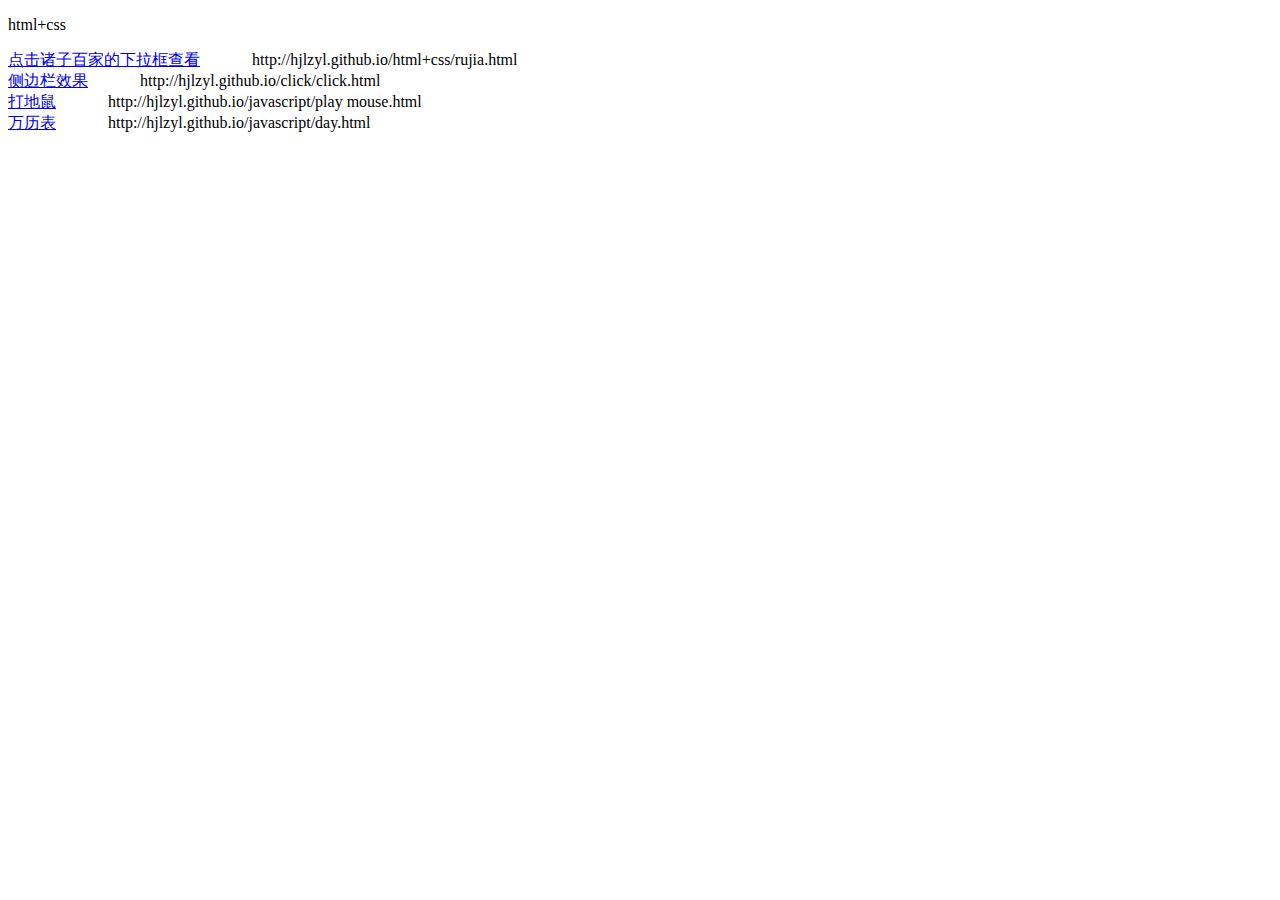
==== index.html @ 2c0a9289 "全部提交" ====
<!DOCTYPE html>
<html lang="en">
<head>
    <meta charset="UTF-8">
    <meta name="viewport" content="width=device-width, initial-scale=1.0">
    <meta http-equiv="X-UA-Compatible" content="ie=edge">
    <title>洪嘉隆专属首页</title>
    <style>
    body{
        background-image: url("img/d3.jpg");
    }
    </style>
</head>
<body>
    <p>html+css</p>
    <a href="http://hjlzyl.github.io/html+css/rujia.html" target="blank">点击诸子百家的下拉框查看</a>
    &nbsp; &nbsp; &nbsp; &nbsp; &nbsp; &nbsp;
    <span>http://hjlzyl.github.io/html+css/rujia.html</span> <br>
    <a href="http://hjlzyl.github.io/click/click.html" target="blank">侧边栏效果</a>
    &nbsp; &nbsp; &nbsp; &nbsp; &nbsp; &nbsp;
    <span>http://hjlzyl.github.io/click/click.html</span><br>
    <a href="http://hjlzyl.github.io/javascript/playmouse.html" target="blank">打地鼠</a>
    &nbsp; &nbsp; &nbsp; &nbsp; &nbsp; &nbsp;
    <span>http://hjlzyl.github.io/javascript/play mouse.html</span><br>
    <a href="http://hjlzyl.github.io/play mouse/javascript/day.html" target="blank">万历表</a>
    &nbsp; &nbsp; &nbsp; &nbsp; &nbsp; &nbsp;
    <span>http://hjlzyl.github.io/javascript/day.html</span><br>
</body>
</html>
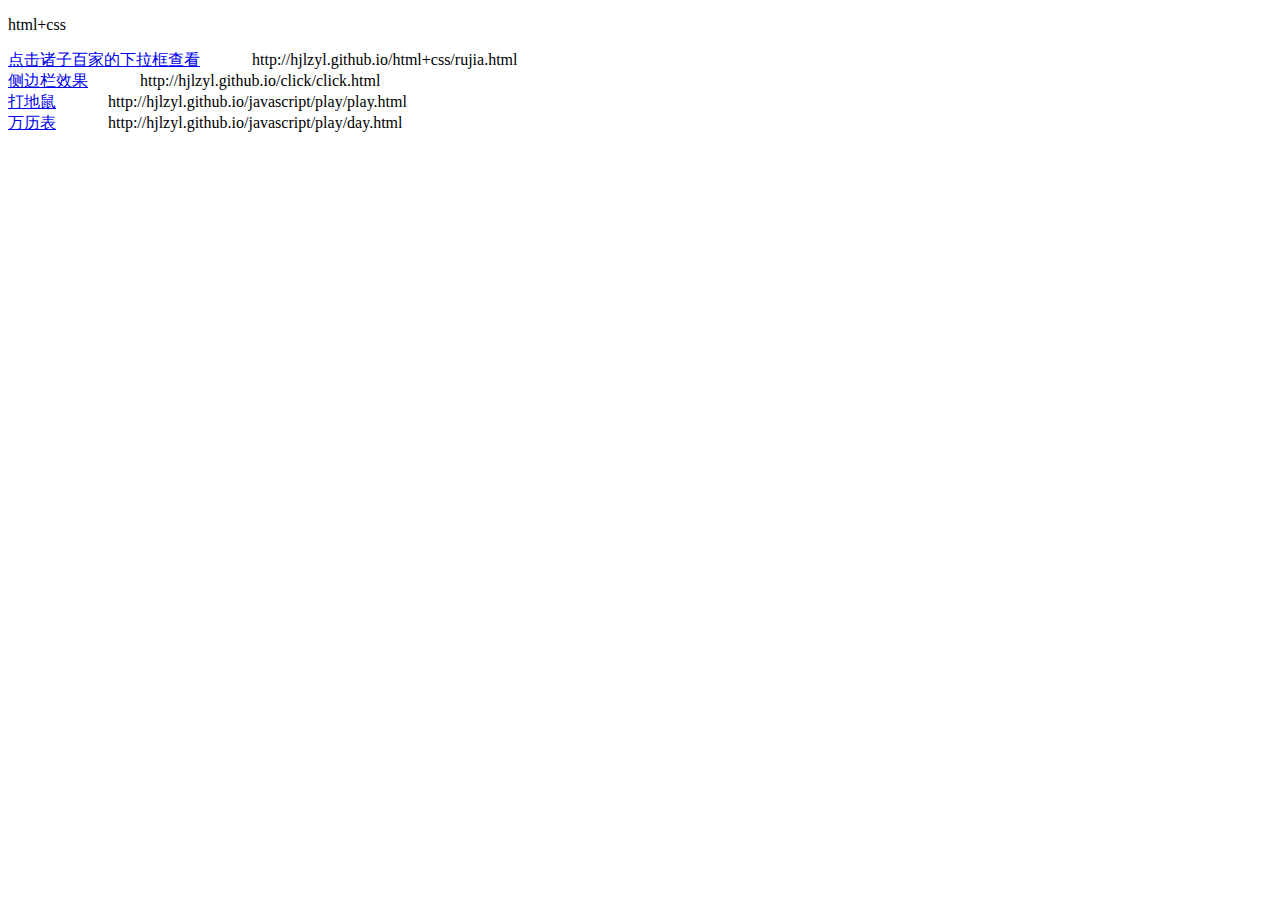
==== commit 10f4e5dd: "全" ====
--- a/index.html
+++ b/index.html
@@ -16,14 +16,18 @@
     <a href="http://hjlzyl.github.io/html+css/rujia.html" target="blank">点击诸子百家的下拉框查看</a>
     &nbsp; &nbsp; &nbsp; &nbsp; &nbsp; &nbsp;
     <span>http://hjlzyl.github.io/html+css/rujia.html</span> <br>
+
     <a href="http://hjlzyl.github.io/click/click.html" target="blank">侧边栏效果</a>
     &nbsp; &nbsp; &nbsp; &nbsp; &nbsp; &nbsp;
     <span>http://hjlzyl.github.io/click/click.html</span><br>
-    <a href="http://hjlzyl.github.io/javascript/playmouse.html" target="blank">打地鼠</a>
+
+    <a href="http://hjlzyl.github.io/javascript/play/play.html" target="blank">打地鼠</a>
     &nbsp; &nbsp; &nbsp; &nbsp; &nbsp; &nbsp;
-    <span>http://hjlzyl.github.io/javascript/play mouse.html</span><br>
-    <a href="http://hjlzyl.github.io/play mouse/javascript/day.html" target="blank">万历表</a>
+    <span>http://hjlzyl.github.io/javascript/play/play.html</span><br>
+
+    <a href="http://hjlzyl.github.io/javascript/play/day.html" target="blank">万历表</a>
     &nbsp; &nbsp; &nbsp; &nbsp; &nbsp; &nbsp;
-    <span>http://hjlzyl.github.io/javascript/day.html</span><br>
+    <span>http://hjlzyl.github.io/javascript/play/day.html</span><br>
+
 </body>
 </html>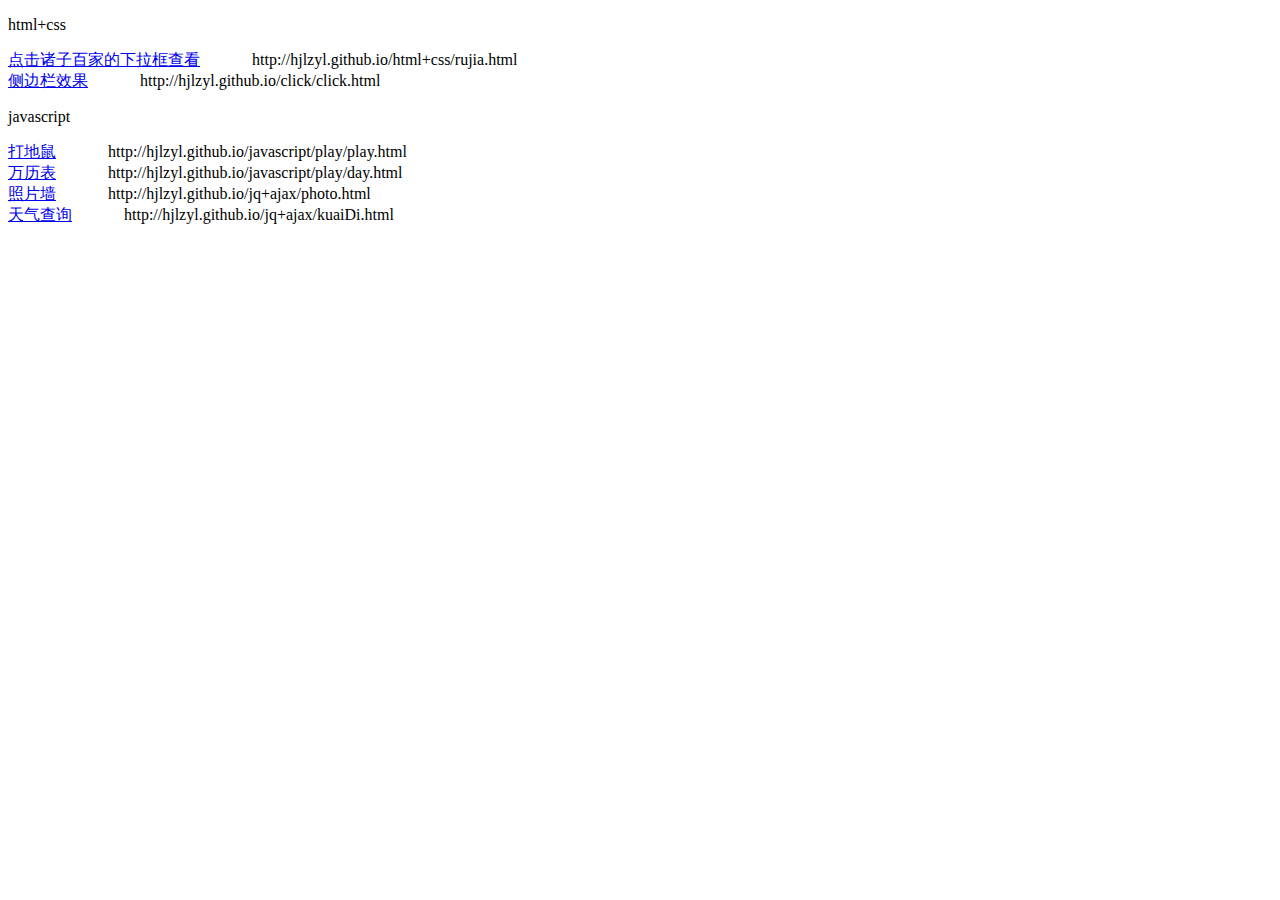
==== commit 107d40ce: "提交ajax+jq" ====
--- a/index.html
+++ b/index.html
@@ -20,7 +20,7 @@
     <a href="http://hjlzyl.github.io/click/click.html" target="blank">侧边栏效果</a>
     &nbsp; &nbsp; &nbsp; &nbsp; &nbsp; &nbsp;
     <span>http://hjlzyl.github.io/click/click.html</span><br>
-
+    <p>javascript</p>
     <a href="http://hjlzyl.github.io/javascript/play/play.html" target="blank">打地鼠</a>
     &nbsp; &nbsp; &nbsp; &nbsp; &nbsp; &nbsp;
     <span>http://hjlzyl.github.io/javascript/play/play.html</span><br>
@@ -29,5 +29,14 @@
     &nbsp; &nbsp; &nbsp; &nbsp; &nbsp; &nbsp;
     <span>http://hjlzyl.github.io/javascript/play/day.html</span><br>
 
+    <a href="http://hjlzyl.github.io/jq+ajax/photo.html" target="blank">照片墙</a>
+    &nbsp; &nbsp; &nbsp; &nbsp; &nbsp; &nbsp;
+    <span>http://hjlzyl.github.io/jq+ajax/photo.html</span><br>
+
+    <a href="http://hjlzyl.github.io/jq+ajax/kuaiDi.html" target="blank">天气查询</a>
+    &nbsp; &nbsp; &nbsp; &nbsp; &nbsp; &nbsp;
+    <span>http://hjlzyl.github.io/jq+ajax/kuaiDi.html</span><br>
+
+
 </body>
 </html>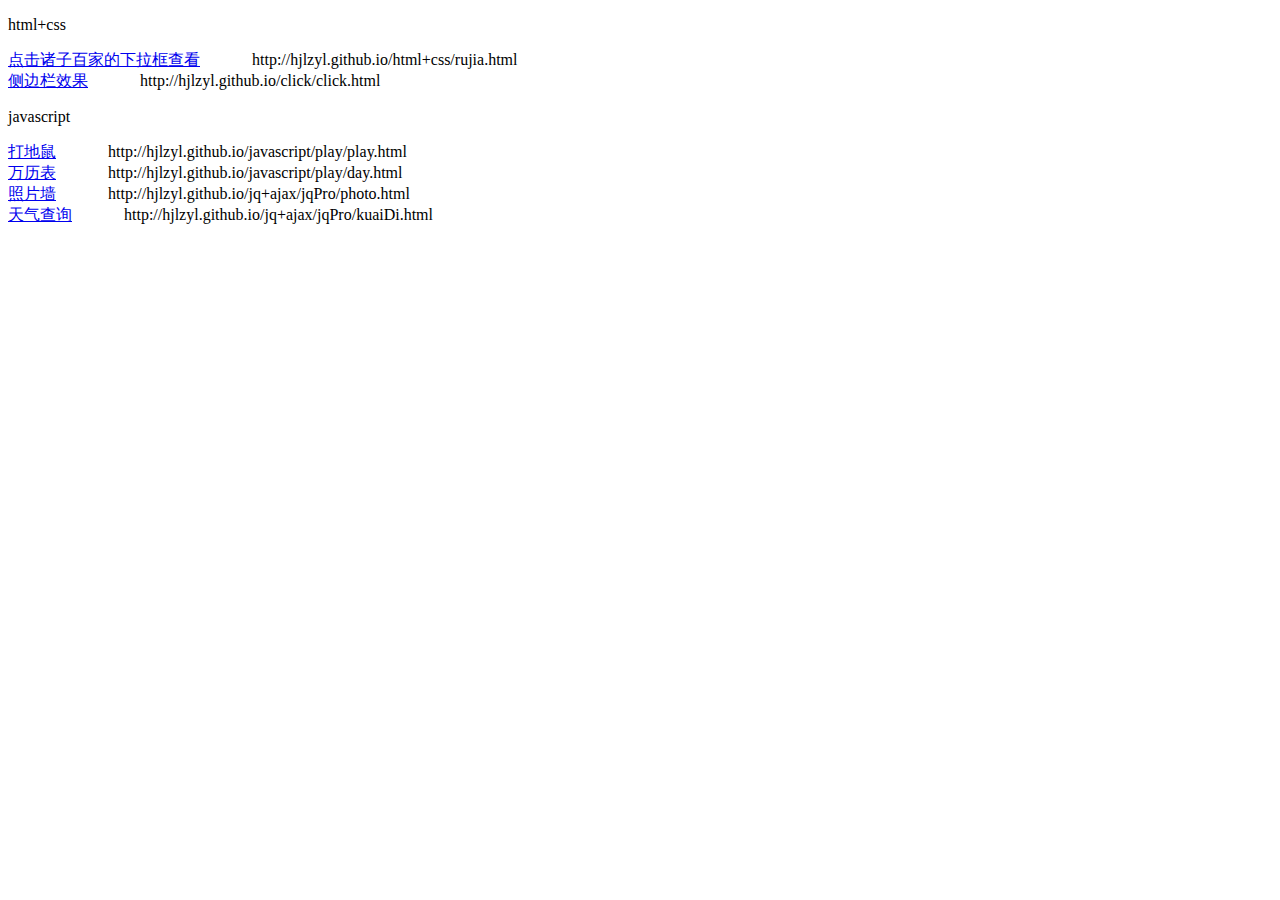
==== commit fd00b656: "修改" ====
--- a/index.html
+++ b/index.html
@@ -29,13 +29,13 @@
     &nbsp; &nbsp; &nbsp; &nbsp; &nbsp; &nbsp;
     <span>http://hjlzyl.github.io/javascript/play/day.html</span><br>
 
-    <a href="http://hjlzyl.github.io/jq+ajax/photo.html" target="blank">照片墙</a>
+    <a href="http://hjlzyl.github.io/jq+ajax/jqPro/photo.html" target="blank">照片墙</a>
     &nbsp; &nbsp; &nbsp; &nbsp; &nbsp; &nbsp;
-    <span>http://hjlzyl.github.io/jq+ajax/photo.html</span><br>
+    <span>http://hjlzyl.github.io/jq+ajax/jqPro/photo.html</span><br>
 
-    <a href="http://hjlzyl.github.io/jq+ajax/kuaiDi.html" target="blank">天气查询</a>
+    <a href="http://hjlzyl.github.io/jq+ajax/jqPro/kuaiDi.html" target="blank">天气查询</a>
     &nbsp; &nbsp; &nbsp; &nbsp; &nbsp; &nbsp;
-    <span>http://hjlzyl.github.io/jq+ajax/kuaiDi.html</span><br>
+    <span>http://hjlzyl.github.io/jq+ajax/jqPro/kuaiDi.html</span><br>
 
 
 </body>
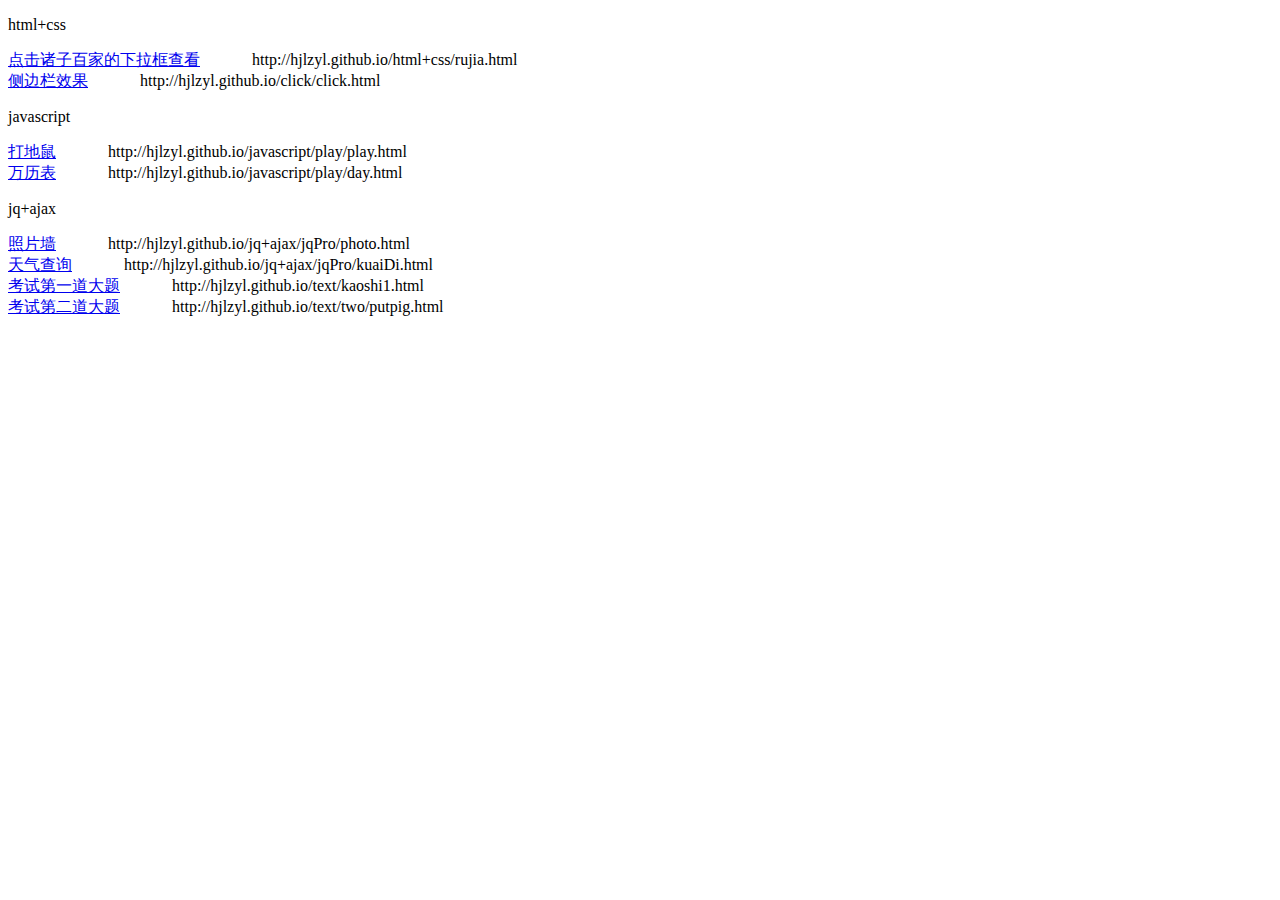
==== commit ed4cb106: "修改" ====
--- a/index.html
+++ b/index.html
@@ -28,7 +28,7 @@
     <a href="http://hjlzyl.github.io/javascript/play/day.html" target="blank">万历表</a>
     &nbsp; &nbsp; &nbsp; &nbsp; &nbsp; &nbsp;
     <span>http://hjlzyl.github.io/javascript/play/day.html</span><br>
-
+    <p>jq+ajax</p>
     <a href="http://hjlzyl.github.io/jq+ajax/jqPro/photo.html" target="blank">照片墙</a>
     &nbsp; &nbsp; &nbsp; &nbsp; &nbsp; &nbsp;
     <span>http://hjlzyl.github.io/jq+ajax/jqPro/photo.html</span><br>
@@ -37,6 +37,12 @@
     &nbsp; &nbsp; &nbsp; &nbsp; &nbsp; &nbsp;
     <span>http://hjlzyl.github.io/jq+ajax/jqPro/kuaiDi.html</span><br>
 
+    <a href="http://hjlzyl.github.io/text/kaoshi1.html" target="blank">考试第一道大题</a>
+    &nbsp; &nbsp; &nbsp; &nbsp; &nbsp; &nbsp;
+    <span>http://hjlzyl.github.io/text/kaoshi1.html</span><br>
 
+    <a href="http://hjlzyl.github.io/text/two/putpig.html" target="blank">考试第二道大题</a>
+    &nbsp; &nbsp; &nbsp; &nbsp; &nbsp; &nbsp;
+    <span>http://hjlzyl.github.io/text/two/putpig.html</span><br>
 </body>
 </html>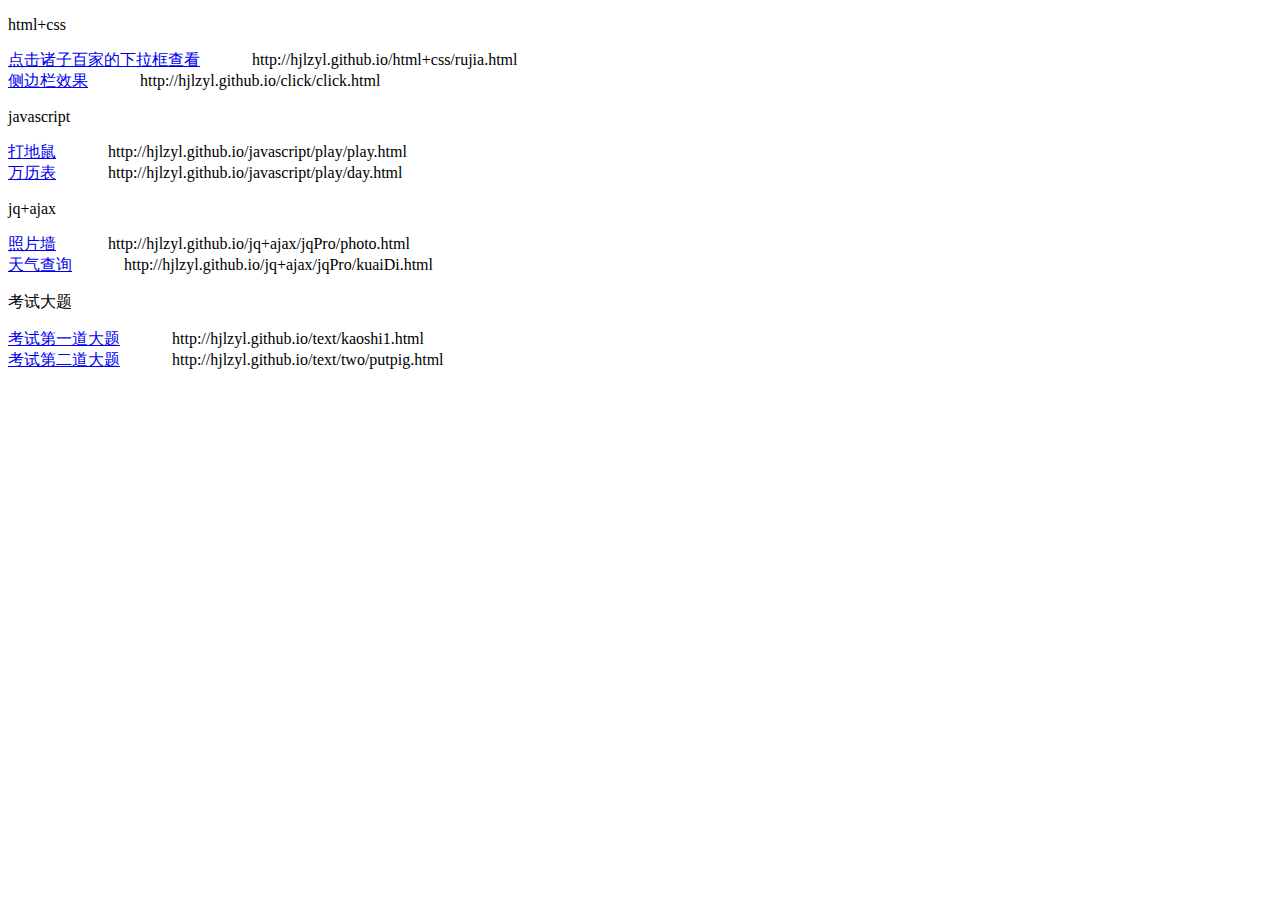
==== commit 13dec35f: "修改" ====
--- a/index.html
+++ b/index.html
@@ -37,6 +37,7 @@
     &nbsp; &nbsp; &nbsp; &nbsp; &nbsp; &nbsp;
     <span>http://hjlzyl.github.io/jq+ajax/jqPro/kuaiDi.html</span><br>
 
+    <p>考试大题</p>
     <a href="http://hjlzyl.github.io/text/kaoshi1.html" target="blank">考试第一道大题</a>
     &nbsp; &nbsp; &nbsp; &nbsp; &nbsp; &nbsp;
     <span>http://hjlzyl.github.io/text/kaoshi1.html</span><br>
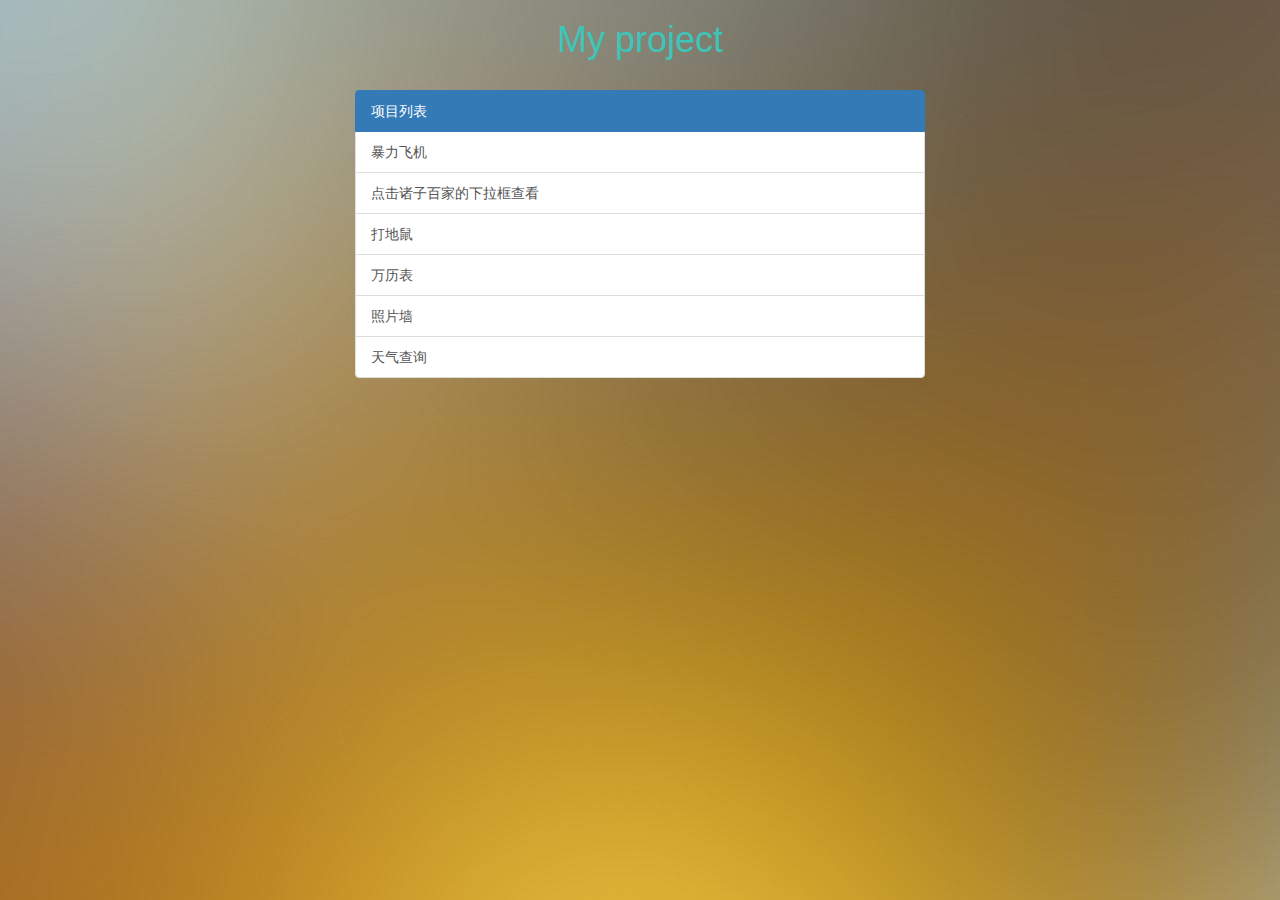
==== commit 1ffa48e7: "修改index" ====
--- a/index.html
+++ b/index.html
@@ -1,49 +1,49 @@
 <!DOCTYPE html>
 <html lang="en">
+
 <head>
     <meta charset="UTF-8">
     <meta name="viewport" content="width=device-width, initial-scale=1.0">
     <meta http-equiv="X-UA-Compatible" content="ie=edge">
     <title>洪嘉隆专属首页</title>
+    <link href="https://cdn.jsdelivr.net/npm/bootstrap@3.3.7/dist/css/bootstrap.min.css" rel="stylesheet">
     <style>
-    body{
-        background-image: url("img/d3.jpg");
-    }
+        body {
+            background: url("html+css/img/d5.jpg") no-repeat;
+        }
+
+        .container {
+            width: 600px
+        }
+        h1{
+            color: #3ec5b9
+        }
     </style>
 </head>
+
 <body>
-    <p>html+css</p>
-    <a href="http://hjlzyl.github.io/html+css/rujia.html" target="blank">点击诸子百家的下拉框查看</a>
-    &nbsp; &nbsp; &nbsp; &nbsp; &nbsp; &nbsp;
-    <span>http://hjlzyl.github.io/html+css/rujia.html</span> <br>
+    
+    <h1 class="text-center">My project</h1>
+    <br>
+    <div class="container">
+        <div class="list-group">
+            <a href="#" class="list-group-item active">项目列表</a>
+            <a href="http://hjlzyl.github.io/plane/plane.html" target="blank" class="list-group-item ">暴力飞机</a>
+            <a href="http://hjlzyl.github.io/html+css/rujia.html" target="blank" class="list-group-item ">点击诸子百家的下拉框查看</a>
+            <a href="http://hjlzyl.github.io/javascript/play/play.html" target="blank" class="list-group-item ">打地鼠</a>
+            <a href="http://hjlzyl.github.io/javascript/play/day.html" target="blank" class="list-group-item ">万历表</a>
+            <a href="http://hjlzyl.github.io/jq+ajax/jqPro/photo.html" target="blank" class="list-group-item ">照片墙</a>
+            <a href="http://hjlzyl.github.io/jq+ajax/jqPro/kuaiDi.html" target="blank" class="list-group-item ">天气查询</a>
+        </div>
+    </div>
 
-    <a href="http://hjlzyl.github.io/click/click.html" target="blank">侧边栏效果</a>
-    &nbsp; &nbsp; &nbsp; &nbsp; &nbsp; &nbsp;
-    <span>http://hjlzyl.github.io/click/click.html</span><br>
-    <p>javascript</p>
-    <a href="http://hjlzyl.github.io/javascript/play/play.html" target="blank">打地鼠</a>
-    &nbsp; &nbsp; &nbsp; &nbsp; &nbsp; &nbsp;
-    <span>http://hjlzyl.github.io/javascript/play/play.html</span><br>
 
-    <a href="http://hjlzyl.github.io/javascript/play/day.html" target="blank">万历表</a>
-    &nbsp; &nbsp; &nbsp; &nbsp; &nbsp; &nbsp;
-    <span>http://hjlzyl.github.io/javascript/play/day.html</span><br>
-    <p>jq+ajax</p>
-    <a href="http://hjlzyl.github.io/jq+ajax/jqPro/photo.html" target="blank">照片墙</a>
-    &nbsp; &nbsp; &nbsp; &nbsp; &nbsp; &nbsp;
-    <span>http://hjlzyl.github.io/jq+ajax/jqPro/photo.html</span><br>
+</body>
 
-    <a href="http://hjlzyl.github.io/jq+ajax/jqPro/kuaiDi.html" target="blank">天气查询</a>
-    &nbsp; &nbsp; &nbsp; &nbsp; &nbsp; &nbsp;
-    <span>http://hjlzyl.github.io/jq+ajax/jqPro/kuaiDi.html</span><br>
 
-    <p>考试大题</p>
-    <a href="http://hjlzyl.github.io/text/kaoshi1.html" target="blank">考试第一道大题</a>
-    &nbsp; &nbsp; &nbsp; &nbsp; &nbsp; &nbsp;
-    <span>http://hjlzyl.github.io/text/kaoshi1.html</span><br>
 
-    <a href="http://hjlzyl.github.io/text/two/putpig.html" target="blank">考试第二道大题</a>
-    &nbsp; &nbsp; &nbsp; &nbsp; &nbsp; &nbsp;
-    <span>http://hjlzyl.github.io/text/two/putpig.html</span><br>
-</body>
+<script src="https://cdn.jsdelivr.net/npm/jquery@1.12.4/dist/jquery.min.js"></script>
+<!-- 加载 Bootstrap 的所有 JavaScript 插件。你也可以根据需要只加载单个插件。 -->
+<script src="https://cdn.jsdelivr.net/npm/bootstrap@3.3.7/dist/js/bootstrap.min.js"></script>
+
 </html>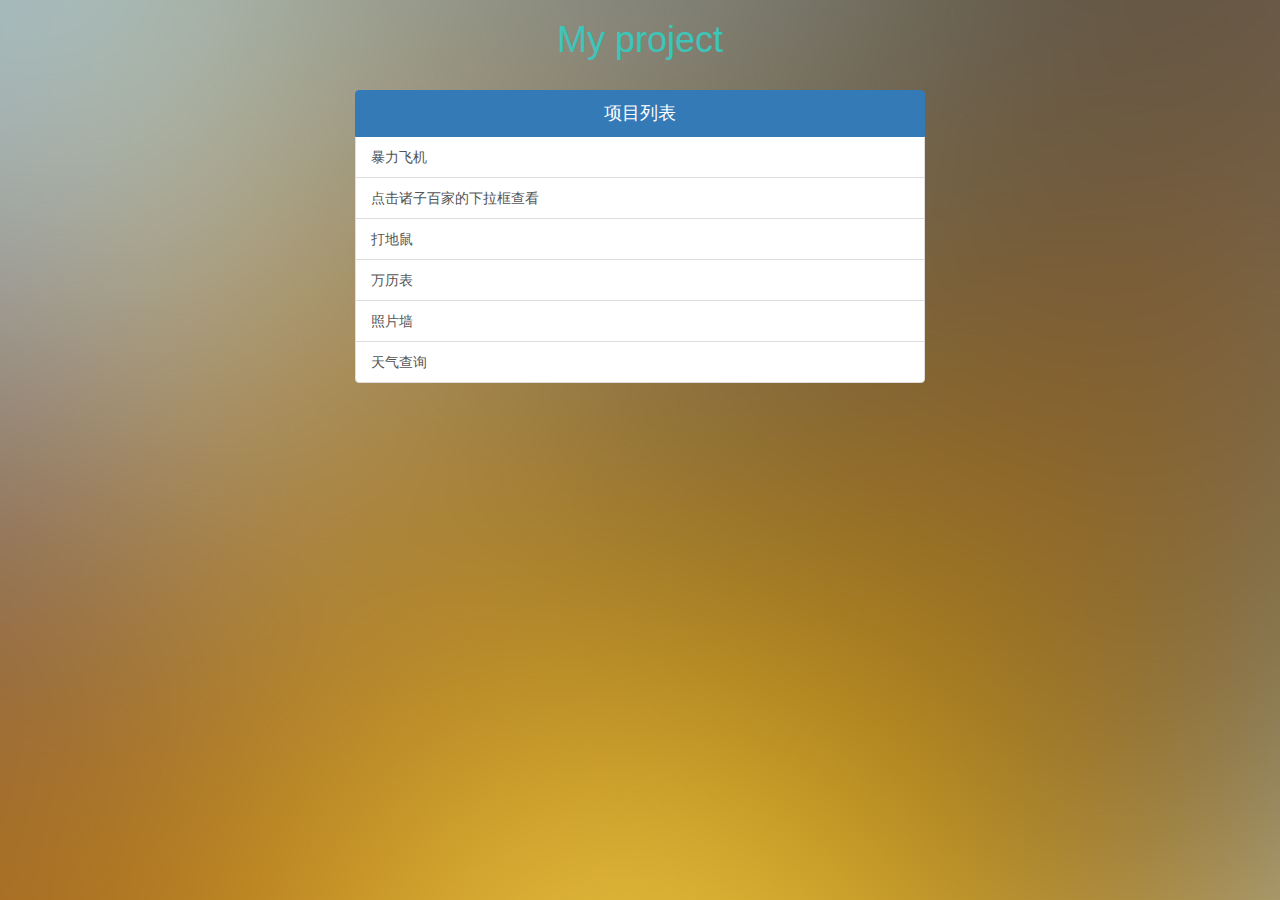
==== commit c7920545: "修改index" ====
--- a/index.html
+++ b/index.html
@@ -18,6 +18,9 @@
         h1{
             color: #3ec5b9
         }
+        .active{
+            font-size: 18px;
+        }
     </style>
 </head>
 
@@ -27,7 +30,7 @@
     <br>
     <div class="container">
         <div class="list-group">
-            <a href="#" class="list-group-item active">项目列表</a>
+            <a href="#" class="list-group-item active text-center">项目列表</a>
             <a href="http://hjlzyl.github.io/plane/plane.html" target="blank" class="list-group-item ">暴力飞机</a>
             <a href="http://hjlzyl.github.io/html+css/rujia.html" target="blank" class="list-group-item ">点击诸子百家的下拉框查看</a>
             <a href="http://hjlzyl.github.io/javascript/play/play.html" target="blank" class="list-group-item ">打地鼠</a>
